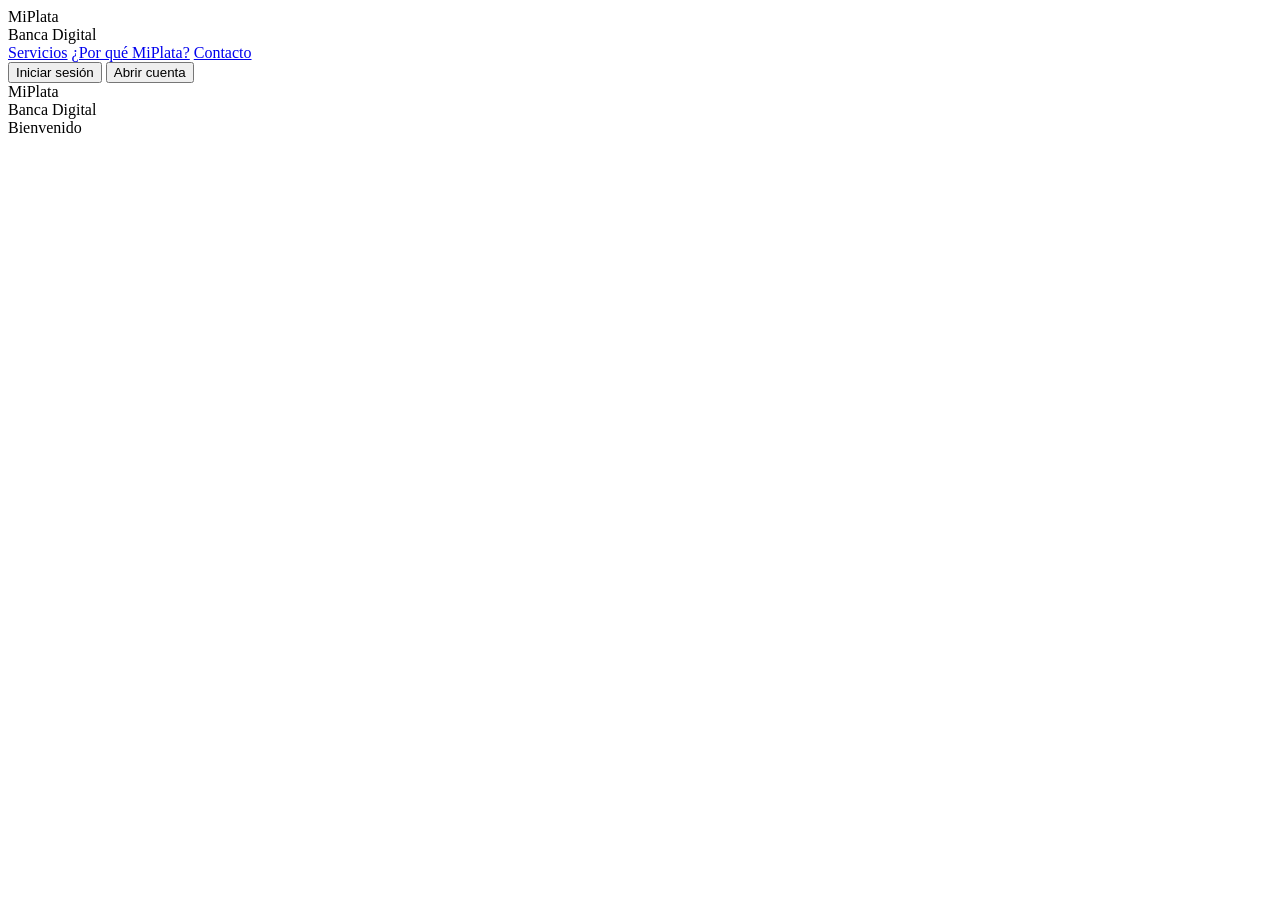
==== index.html @ abe961ae "Añadiendo index.html desde la carpeta Miplata" ====
<!DOCTYPE html>
<html lang="es">
<head>
  <meta charset="UTF-8">
  <meta name="viewport" content="width=device-width, initial-scale=1.0">
  <title>MiPlata · Banca Digital</title>
  <link rel="stylesheet" href="css/styles.css">
  <link rel="preconnect" href="https://fonts.googleapis.com">
  <link rel="preconnect" href="https://fonts.gstatic.com" crossorigin>
</head>
<body>

<!-- ══════════════════════════════════════════
     LANDING
══════════════════════════════════════════ -->
<!-- PÁGINA DE DESTINO -->
<div id="page-landing" style="display:none">
  <section class="hero">
    <div class="hero-content">
      <div class="hero-badge"><span class="badge-dot"></span>Banca 100% digital y segura</div>
      <h1 class="hero-title">
        Tu dinero,<br>
        <span class="italic">inteligente</span><br>
        y <span class="gold">libre</span>
      </h1>
      <p class="hero-desc">
        MiPlata es la plataforma financiera que pone <strong>el control en tus manos</strong>.
        Gestiona cuentas, transfiere al instante y crece con nosotros.
      </p>
      <div class="hero-actions">
        <button class="btn-primary" id="hero-btn-register">Abrir mi cuenta</button>
        <button class="btn-outline" id="hero-btn-login">Iniciar sesión</button>
      </div>
    </div>
    <div class="hero-visual">
      <div class="bank-card">
        <div class="card-chip"></div>
        <div class="card-number">•••• &nbsp;•••• &nbsp;•••• &nbsp;3456</div>
        <div class="card-footer">
          <div>
            <div class="card-holder-label">Titular</div>
            <div class="card-holder-name">Nombre del cliente</div>
          </div>
          <div>
            <div class="card-brand-name">Mi<span>Plata</span></div>
            <div class="card-brand-sub">Banca Digital</div>
          </div>
        </div>
      </div>
    </div>
  </section>
<!-- Servicios destacados -->
  <section class="features" id="servicios">
    <div class="products-header">
      <h2 class="products-heading">Elige el producto que <em class="heading-em">transforma</em> tu vida</h2>
      <p class="products-subheading">Desde el ahorro cotidiano hasta crédito premium, MiPlata tiene la cuenta perfecta para cada etapa de tu vida financiera.</p>
    </div>
    <div class="products-grid">

      <!-- Cuenta de Ahorros -->
      <div class="product-card">
        <div class="pc-icon pc-icon--green">
          <svg viewBox="0 0 24 24" fill="none" stroke="currentColor" stroke-width="1.8" stroke-linecap="round" stroke-linejoin="round"><path d="M3 9l9-7 9 7v11a2 2 0 0 1-2 2H5a2 2 0 0 1-2-2z"/><polyline points="9 22 9 12 15 12 15 22"/></svg>
        </div>
        <span class="pc-badge pc-badge--green">Cuenta de Ahorros</span>
        <h3 class="pc-title">Ahorra con propósito y rendimiento</h3>
        <p class="pc-desc">Abre tu cuenta en minutos. Sin cuota de manejo, con rendimientos reales y acceso 24/7.</p>
        <ul class="pc-list">
          <li class="pc-item pc-item--green">1.5% mensual garantizado</li>
          <li class="pc-item pc-item--green">Sin cuota de manejo</li>
          <li class="pc-item pc-item--green">Acceso 24/7</li>
        </ul>
      </div>

      <!-- Cuenta Corriente -->
      <div class="product-card product-card--featured">
        <div class="pc-icon pc-icon--blue">
          <svg viewBox="0 0 24 24" fill="none" stroke="currentColor" stroke-width="1.8" stroke-linecap="round" stroke-linejoin="round"><rect x="2" y="3" width="20" height="14" rx="2"/><path d="M8 21h8"/><path d="M12 17v4"/></svg>
        </div>
        <span class="pc-badge pc-badge--blue">Cuenta Corriente</span>
        <h3 class="pc-title">Poder financiero para tus finanzas diarias</h3>
        <p class="pc-desc">La cuenta diseñada para el día a día con sobregiro incluido y transferencias sin comisiones.</p>
        <ul class="pc-list">
          <li class="pc-item pc-item--blue">Sobregiro del 20% incluido</li>
          <li class="pc-item pc-item--blue">Transferencias sin límite</li>
          <li class="pc-item pc-item--blue">Sin comisiones ocultas</li>
        </ul>
      </div>

      <!-- Tarjeta de Crédito -->
      <div class="product-card">
        <div class="pc-icon pc-icon--gold">
          <svg viewBox="0 0 24 24" fill="none" stroke="currentColor" stroke-width="1.8" stroke-linecap="round" stroke-linejoin="round"><rect x="1" y="4" width="22" height="16" rx="2"/><line x1="1" y1="10" x2="23" y2="10"/></svg>
        </div>
        <span class="pc-badge pc-badge--gold">Tarjeta de Crédito</span>
        <h3 class="pc-title">Crédito inteligente sin sorpresas</h3>
        <p class="pc-desc">Cupo de $4.000.000, cuotas flexibles y tasa transparente calculada al instante.</p>
        <ul class="pc-list">
          <li class="pc-item pc-item--gold">Cupo de $4.000.000</li>
          <li class="pc-item pc-item--gold">Hasta 12 cuotas</li>
          <li class="pc-item pc-item--gold">Cuota calculada al instante</li>
        </ul>
      </div>

    </div>
  </section>
<!-- ¿Por qué MiPlata? -->
  <section class="why-section" id="por-que-miplata">
    <h2 class="section-title">¿Por qué MiPlata?</h2>
    <p class="why-subtitle">Más que un banco, tu aliado financiero digital</p>
    <div class="why-grid">
      <div class="why-card">
        <div class="why-icon">
          <svg viewBox="0 0 24 24" fill="none" stroke="currentColor" stroke-width="1.8" stroke-linecap="round" stroke-linejoin="round"><rect x="5" y="2" width="14" height="20" rx="2"/><line x1="12" y1="18" x2="12.01" y2="18"/></svg>
        </div>
        <h3 class="why-title">100% Digital</h3>
        <p class="why-desc">Sin filas, sin papeleos, sin sucursales. Gestiona todas tus finanzas desde tu celular o computador en cualquier momento.</p>
      </div>
      <div class="why-card">
        <div class="why-icon why-icon--gold">
          <svg viewBox="0 0 24 24" fill="none" stroke="currentColor" stroke-width="1.8" stroke-linecap="round" stroke-linejoin="round"><circle cx="12" cy="12" r="10"/><line x1="12" y1="8" x2="12" y2="12"/><line x1="12" y1="16" x2="12.01" y2="16"/></svg>
        </div>
        <h3 class="why-title">Sin comisiones ocultas</h3>
        <p class="why-desc">Transparencia total en cada operación. Lo que ves es lo que pagas: sin cobros sorpresa ni letras pequeñas.</p>
      </div>
      <div class="why-card">
        <div class="why-icon">
          <svg viewBox="0 0 24 24" fill="none" stroke="currentColor" stroke-width="1.8" stroke-linecap="round" stroke-linejoin="round"><path d="M12 22s8-4 8-10V5l-8-3-8 3v7c0 6 8 10 8 10z"/></svg>
        </div>
        <h3 class="why-title">Seguridad bancaria</h3>
        <p class="why-desc">Autenticación robusta con bloqueo automático ante intentos no autorizados. Tu dinero protegido las 24 horas.</p>
      </div>
      <div class="why-card">
        <div class="why-icon why-icon--gold">
          <svg viewBox="0 0 24 24" fill="none" stroke="currentColor" stroke-width="1.8" stroke-linecap="round" stroke-linejoin="round"><polyline points="23 6 13.5 15.5 8.5 10.5 1 18"/><polyline points="17 6 23 6 23 12"/></svg>
        </div>
        <h3 class="why-title">Rendimientos automáticos</h3>
        <p class="why-desc">Tu cuenta de ahorros crece sola con un rendimiento del 1.5% mensual aplicado automáticamente en cada retiro.</p>
      </div>
      <div class="why-card">
        <div class="why-icon">
          <svg viewBox="0 0 24 24" fill="none" stroke="currentColor" stroke-width="1.8" stroke-linecap="round" stroke-linejoin="round"><polyline points="17 1 21 5 17 9"/><path d="M3 11V9a4 4 0 0 1 4-4h14"/><polyline points="7 23 3 19 7 15"/><path d="M21 13v2a4 4 0 0 1-4 4H3"/></svg>
        </div>
        <h3 class="why-title">Transferencias sin costo</h3>
        <p class="why-desc">Mueve tu dinero entre tus productos o a cualquier usuario del sistema al instante y sin ninguna comisión.</p>
      </div>
      <div class="why-card">
        <div class="why-icon why-icon--gold">
          <svg viewBox="0 0 24 24" fill="none" stroke="currentColor" stroke-width="1.8" stroke-linecap="round" stroke-linejoin="round"><circle cx="12" cy="12" r="10"/><polyline points="12 6 12 12 16 14"/></svg>
        </div>
        <h3 class="why-title">Disponible 24/7</h3>
        <p class="why-desc">Tu banco nunca cierra. Accede a tus cuentas, realiza operaciones y consulta tu historial en cualquier momento del día.</p>
      </div>
    </div>
  </section>

<!-- Contacto -->
  <footer class="footer">
    <div class="footer-grid">
      <div class="footer-brand">
        <div class="brand-main" style="font-size:18px;font-weight:700">Mi<span style="color:var(--green)">Plata</span></div>
        <div class="brand-sub" style="font-size:8px;letter-spacing:3px;color:var(--w40);text-transform:uppercase;margin-top:2px">Banca Digital</div>
        <p style="margin-top:12px">La plataforma financiera digital que pone el control en tus manos. Segura, ágil y siempre disponible.</p>
      </div>
      <div class="footer-col">
        <h4>Productos</h4>
        <a href="#">Cuenta de Ahorros</a>
        <a href="#">Cuenta Corriente</a>
        <a href="#">Tarjeta de Crédito</a>
      </div>
      <div class="footer-col">
        <h4>Empresa</h4>
        <a href="#">¿Por qué MiPlata?</a>
        <a href="#">Sobre nosotros</a>
        <a href="#">Contacto</a>
      </div>
      <div class="footer-col">
        <h4>Legal</h4>
        <a href="#">Términos de uso</a>
        <a href="#">Política de privacidad</a>
        <a href="#">Seguridad</a>
      </div>
    </div>
    <div class="footer-bottom">
      <span>© 2025 MiPlata Banca Digital. Todos los derechos reservados.</span>
      <div class="footer-social">
        <a href="#"><svg viewBox="0 0 24 24" fill="none" stroke="currentColor" stroke-width="1.8" stroke-linecap="round" stroke-linejoin="round"><path d="M23 3a10.9 10.9 0 0 1-3.14 1.53 4.48 4.48 0 0 0-7.86 3v1A10.66 10.66 0 0 1 3 4s-4 9 5 13a11.64 11.64 0 0 1-7 2c9 5 20 0 20-11.5a4.5 4.5 0 0 0-.08-.83A7.72 7.72 0 0 0 23 3z"/></svg></a>
        <a href="#"><svg viewBox="0 0 24 24" fill="none" stroke="currentColor" stroke-width="1.8" stroke-linecap="round" stroke-linejoin="round"><path d="M16 8a6 6 0 0 1 6 6v7h-4v-7a2 2 0 0 0-2-2 2 2 0 0 0-2 2v7h-4v-7a6 6 0 0 1 6-6z"/><rect x="2" y="9" width="4" height="12"/><circle cx="4" cy="4" r="2"/></svg></a>
        <a href="#"><svg viewBox="0 0 24 24" fill="none" stroke="currentColor" stroke-width="1.8" stroke-linecap="round" stroke-linejoin="round"><rect x="2" y="2" width="20" height="20" rx="5"/><path d="M16 11.37A4 4 0 1 1 12.63 8 4 4 0 0 1 16 11.37z"/><line x1="17.5" y1="6.5" x2="17.51" y2="6.5"/></svg></a>
      </div>
    </div>
  </footer>
</div>

<!-- ══════════════════════════════════════════
     LOGIN
══════════════════════════════════════════ -->
<div id="page-login" style="display:none">
  <div class="auth-page">
    <div class="auth-container">
      <div class="auth-brand">
        <h2>Bienvenido a<br>Mi<span>Plata</span></h2>
        <p>Acceda de forma segura a su banca digital. Sus finanzas en un solo lugar, siempre disponibles.</p>
      </div>
      <div class="auth-card">
        <h3>Iniciar sesión</h3>
        <div id="login-intentos" class="intentos-badge hidden">
          <svg viewBox="0 0 24 24" fill="none" stroke="currentColor" stroke-width="1.8" stroke-linecap="round" stroke-linejoin="round"><rect x="3" y="11" width="18" height="11" rx="2"/><path d="M7 11V7a5 5 0 0 1 10 0v4"/></svg>
          <span></span>
        </div>
        <div id="login-alert" class="hidden" style="margin-bottom:16px"></div>
        <form id="form-login">
          <div class="form-group">
            <label>Usuario</label>
            <input id="login-usuario" class="form-control" type="text" placeholder="Nombre de usuario" autocomplete="username">
          </div>
          <div class="form-group">
            <label>Contraseña</label>
            <input id="login-contrasena" class="form-control" type="password" placeholder="Contraseña" autocomplete="current-password">
          </div>
          <button class="btn-submit" id="btn-login" type="submit">Iniciar sesión</button>
        </form>
        <div class="auth-footer">¿No tiene cuenta? <a href="#" id="link-to-registro">Regístrese aquí</a></div>
      </div>
    </div>
  </div>
</div>

<!-- ══════════════════════════════════════════
     REGISTRO
══════════════════════════════════════════ -->
<div id="page-registro" style="display:none">
  <div class="auth-page">
    <div class="auth-container">
      <div class="auth-brand">
        <h2>Únase a<br>Mi<span>Plata</span></h2>
        <p>Abra su cuenta en minutos y comience a gestionar su dinero de forma inteligente y segura.</p>
      </div>
      <div class="auth-card">
        <h3>Crear cuenta</h3>
        <div id="reg-alert" class="hidden" style="margin-bottom:16px"></div>
        <form id="form-registro">
          <div class="form-row">
            <div class="form-group">
              <label>Tipo de documento</label>
              <select id="reg-tipo-doc" class="form-control">
                <option value="CC">Cédula de ciudadanía</option>
                <option value="PA">Pasaporte</option>
              </select>
            </div>
            <div class="form-group">
              <label>Número de documento</label>
              <input id="reg-id" class="form-control" type="text" placeholder="Ej: 1234567890">
            </div>
          </div>
          <div class="form-group">
            <label>Celular</label>
            <input id="reg-celular" class="form-control" type="tel" placeholder="Ej: 3001234567">
          </div>
          <div class="form-group">
            <label>Nombre completo</label>
            <input id="reg-nombre" class="form-control" type="text" placeholder="Nombre y apellidos">
          </div>
          <div class="form-group">
            <label>Usuario <span style="color:var(--w40);font-size:11px">(identificador único)</span></label>
            <input id="reg-usuario" class="form-control" type="text" placeholder="Nombre de usuario">
          </div>
          <div class="form-row">
            <div class="form-group">
              <label>Contraseña</label>
              <input id="reg-contrasena" class="form-control" type="password" placeholder="Mínimo 4 caracteres">
            </div>
            <div class="form-group">
              <label>Confirmar contraseña</label>
              <input id="reg-confirmar" class="form-control" type="password" placeholder="Repita la contraseña">
            </div>
          </div>
          <div class="form-row">
            <div class="form-group">
              <label>Tipo de cuenta</label>
              <select id="reg-tipo" class="form-control">
                <option value="AH">Cuenta de Ahorros</option>
                <option value="CC">Cuenta Corriente</option>
              </select>
            </div>
            <div class="form-group">
              <label>Saldo inicial (COP)</label>
              <input id="reg-saldo" class="form-control" type="number" min="0" placeholder="Ej: 500.000">
            </div>
          </div>
          <button class="btn-submit" type="submit">Crear mi cuenta</button>
        </form>
        <div class="auth-footer">¿Ya tiene cuenta? <a href="#" id="link-to-login">Inicie sesión</a></div>
      </div>
    </div>
  </div>
</div>
<!-- FIN LANDING / LOGIN / REGISTRO -->
<!-- ══════════════════════════════════════════
     DASHBOARD
══════════════════════════════════════════ -->
<!-- NAVBAR (landing / auth) -->
<nav class="navbar" id="main-navbar">
  <div class="nav-brand">
    <div class="brand-main">Mi<span>Plata</span></div>
    <div class="brand-sub">Banca Digital</div>
  </div>
  <div class="nav-links">
    <a href="#servicios" id="nav-servicios">Servicios</a>
    <a href="#por-que-miplata" id="nav-por-que">¿Por qué MiPlata?</a>
    <a href="#">Contacto</a>
  </div>
  <div class="nav-actions">
    <button class="btn-nav-login" id="nav-login">Iniciar sesión</button>
    <button class="btn-nav-register" id="nav-register">Abrir cuenta</button>
  </div>
</nav>

<!-- TOPBAR DASHBOARD -->
<header class="dash-topbar" id="dash-topbar">
  <div class="dash-topbar__brand">
    <div class="brand-main">Mi<span>Plata</span></div>
    <div class="brand-sub">Banca Digital</div>
  </div>
  <div class="dash-topbar__center">
    <div class="dash-topbar__greeting" id="topbar-greeting">Bienvenido</div>
    <div class="dash-topbar__date" id="topbar-date"></div>
  </div>
  
</header>
<!-- FIN NAVBAR / TOPBAR -->
<div id="page-dashboard" style="display:none">
  <div class="dashboard">
    <aside class="sidebar">
      <div class="sidebar-user">
        <div class="sidebar-avatar" id="sidebar-avatar">MP</div>
        <div class="sidebar-name" id="sidebar-name">Cliente</div>
        <div class="sidebar-id" id="sidebar-id">ID: —</div>
      </div>
      <nav class="sidebar-nav">
        <button class="nav-item active" data-panel="panel-saldo">
          <svg viewBox="0 0 24 24" fill="none" stroke="currentColor" stroke-width="1.8" stroke-linecap="round" stroke-linejoin="round"><rect x="1" y="4" width="22" height="16" rx="3"/><path d="M1 10h22"/></svg>
          Consultar Saldo
        </button>
        <button class="nav-item" data-panel="panel-consignar">
          <svg viewBox="0 0 24 24" fill="none" stroke="currentColor" stroke-width="1.8" stroke-linecap="round" stroke-linejoin="round"><line x1="12" y1="19" x2="12" y2="5"/><polyline points="5 12 12 5 19 12"/></svg>
          Consignar
        </button>
        <button class="nav-item" data-panel="panel-retirar">
          <svg viewBox="0 0 24 24" fill="none" stroke="currentColor" stroke-width="1.8" stroke-linecap="round" stroke-linejoin="round"><line x1="12" y1="5" x2="12" y2="19"/><polyline points="19 12 12 19 5 12"/></svg>
          Retirar
        </button>
        <button class="nav-item" data-panel="panel-transferir">
          <svg viewBox="0 0 24 24" fill="none" stroke="currentColor" stroke-width="1.8" stroke-linecap="round" stroke-linejoin="round"><polyline points="17 1 21 5 17 9"/><path d="M3 11V9a4 4 0 0 1 4-4h14"/><polyline points="7 23 3 19 7 15"/><path d="M21 13v2a4 4 0 0 1-4 4H3"/></svg>
          Transferir
        </button>
        <button class="nav-item" data-panel="panel-movimientos">
          <svg viewBox="0 0 24 24" fill="none" stroke="currentColor" stroke-width="1.8" stroke-linecap="round" stroke-linejoin="round"><circle cx="12" cy="12" r="10"/><polyline points="12 6 12 12 16 14"/></svg>
          Movimientos
        </button>
        <div class="nav-divider"></div>
        <button class="nav-item" data-panel="panel-perfil">
          <svg viewBox="0 0 24 24" fill="none" stroke="currentColor" stroke-width="1.8" stroke-linecap="round" stroke-linejoin="round"><path d="M20 21v-2a4 4 0 0 0-4-4H8a4 4 0 0 0-4 4v2"/><circle cx="12" cy="7" r="4"/></svg>
          Perfil
        </button>
        <div class="nav-divider"></div>
        <button class="nav-item danger" id="btn-logout">
          <svg viewBox="0 0 24 24" fill="none" stroke="currentColor" stroke-width="1.8" stroke-linecap="round" stroke-linejoin="round"><path d="M9 21H5a2 2 0 0 1-2-2V5a2 2 0 0 1 2-2h4"/><polyline points="16 17 21 12 16 7"/><line x1="21" y1="12" x2="9" y2="12"/></svg>
          Cerrar sesión
        </button>
      </nav>
    </aside>
<!-- CONTENIDO PRINCIPAL -->
    <main class="main-content">
      <div class="account-tabs" id="account-tabs"></div>

      <div class="balance-card">
        <div class="balance-label" id="balance-label">Saldo disponible</div>
        <div class="balance-amount" id="balance-amount">$0</div>
        <div class="balance-account-num" id="balance-account-num"></div>
        <div class="balance-meta" id="balance-meta"></div>
      </div>
<!-- PANEL SALDO -->
      <div class="panel active" id="panel-saldo">
        <h2 class="panel-title">Consultar saldo</h2>
        <div id="saldo-content"></div>
      </div>
<!-- PANEL CONSIGNAR -->
      <div class="panel" id="panel-consignar">
        <h2 class="panel-title">Consignar dinero</h2>
        <div id="consignar-content"></div>
      </div>
<!-- PANEL RETIRAR -->
      <div class="panel" id="panel-retirar">
        <h2 class="panel-title">Retirar dinero</h2>
        <div id="retirar-content"></div>
      </div>
<!-- PANEL TRANSFERIR -->
      <div class="panel" id="panel-transferir">
        <h2 class="panel-title">Transferir</h2>
        <div id="transferir-content"></div>
      </div>
<!-- PANEL MOVIMIENTOS -->
      <div class="panel" id="panel-movimientos">
        <h2 class="panel-title">Historial de movimientos</h2>
        <div class="movements-list" id="movimientos-list"></div>
      </div>
<!-- PANEL PERFIL -->
      <div class="panel" id="panel-perfil">
        <h2 class="panel-title">Perfil y seguridad</h2>
        <div id="perfil-content"></div>
      </div>
    </main>
  </div>
</div>

<!-- Scripts en orden estricto de dependencias -->
<script src="js/models/enums.js"></script>
<script src="js/interfaces/interfaces.js"></script>
<script src="js/models/movimiento.js"></script>
<script src="js/models/cuenta.js"></script>
<script src="js/models/cuentaahorros.js"></script>
<script src="js/models/cuentacorriente.js"></script>
<script src="js/models/tarjetacredito.js"></script>
<script src="js/models/cliente.js"></script>
<script src="js/services/services.js"></script>
<script src="js/ui/icons.js"></script>
<script src="js/ui/uihelpers.js"></script>
<script src="js/ui/uiauth.js"></script>
<script src="js/ui/uidashboard.js"></script>
<script src="js/app.js"></script>
</body>
</html>
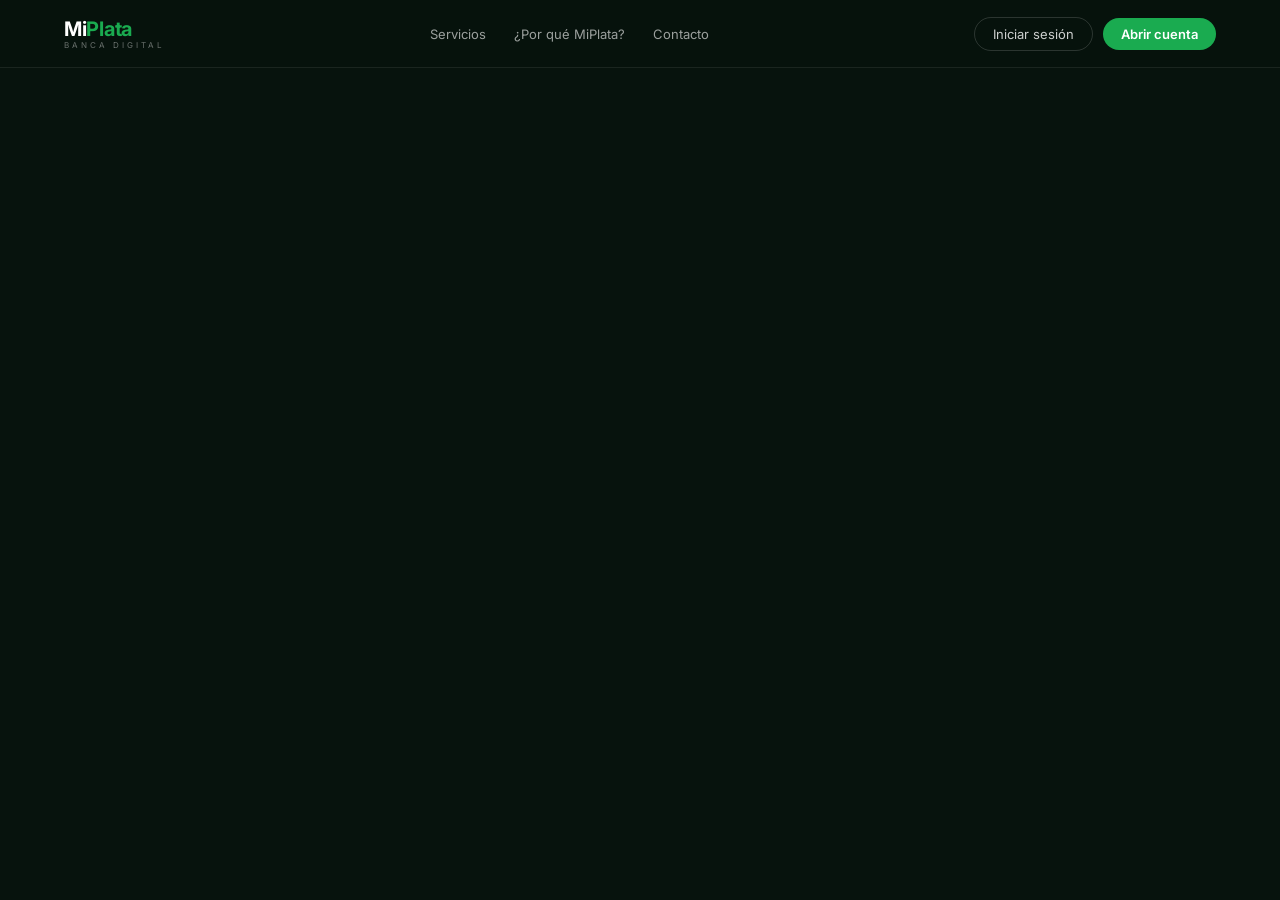
==== commit 4328096d: "Añadiendo index.html desde la carpeta Miplata pr" ====
--- a/index.html
+++ b/index.html
@@ -4,7 +4,7 @@
   <meta charset="UTF-8">
   <meta name="viewport" content="width=device-width, initial-scale=1.0">
   <title>MiPlata · Banca Digital</title>
-  <link rel="stylesheet" href="css/styles.css">
+  <link rel="stylesheet" href="Miplata/css/styles.css">
   <link rel="preconnect" href="https://fonts.googleapis.com">
   <link rel="preconnect" href="https://fonts.gstatic.com" crossorigin>
 </head>
@@ -415,19 +415,19 @@
 </div>
 
 <!-- Scripts en orden estricto de dependencias -->
-<script src="js/models/enums.js"></script>
-<script src="js/interfaces/interfaces.js"></script>
-<script src="js/models/movimiento.js"></script>
-<script src="js/models/cuenta.js"></script>
-<script src="js/models/cuentaahorros.js"></script>
-<script src="js/models/cuentacorriente.js"></script>
-<script src="js/models/tarjetacredito.js"></script>
-<script src="js/models/cliente.js"></script>
-<script src="js/services/services.js"></script>
-<script src="js/ui/icons.js"></script>
-<script src="js/ui/uihelpers.js"></script>
-<script src="js/ui/uiauth.js"></script>
-<script src="js/ui/uidashboard.js"></script>
-<script src="js/app.js"></script>
+<script src="Miplata/js/models/enums.js"></script>
+<script src="Miplata/js/interfaces/interfaces.js"></script>
+<script src="Miplata/js/models/movimiento.js"></script>
+<script src="Miplata/js/models/cuenta.js"></script>
+<script src="Miplata/js/models/cuentaahorros.js"></script>
+<script src="Miplata/js/models/cuentacorriente.js"></script>
+<script src="Miplata/js/models/tarjetacredito.js"></script>
+<script src="Miplata/js/models/cliente.js"></script>
+<script src="Miplata/js/services/services.js"></script>
+<script src="Miplata/js/ui/icons.js"></script>
+<script src="Miplata/js/ui/uihelpers.js"></script>
+<script src="Miplata/js/ui/uiauth.js"></script>
+<script src="Miplata/js/ui/uidashboard.js"></script>
+<script src="Miplata/js/app.js"></script>
 </body>
 </html>
--- a/Miplata/css/styles.css
+++ b/Miplata/css/styles.css
@@ -0,0 +1,623 @@
+@import url('https://fonts.googleapis.com/css2?family=Playfair+Display:ital,wght@0,700;1,400&family=Inter:wght@300;400;500;600&family=Roboto+Mono:wght@400;500&display=swap');
+
+:root {
+  --bg-deep:      #07130d;
+  --bg-dark:      #0c1e12;
+  --bg-card:      #112617;
+  --bg-panel:     #163020;
+  --bg-input:     #0f2218;
+  --green:        #1aab50;
+  --green-light:  #22cc60;
+  --green-glow:   rgba(26,171,80,0.13);
+  --green-border: rgba(26,171,80,0.25);
+  --gold:         #c9962a;
+  --gold-light:   #e8b84b;
+  --white:        #ffffff;
+  --w80:          rgba(255,255,255,0.80);
+  --w60:          rgba(255,255,255,0.60);
+  --w40:          rgba(255,255,255,0.40);
+  --w15:          rgba(255,255,255,0.15);
+  --w08:          rgba(255,255,255,0.08);
+  --w04:          rgba(255,255,255,0.04);
+  --error:        #c0392b;
+  --error-bg:     rgba(192,57,43,0.12);
+  --error-border: rgba(192,57,43,0.30);
+  --warn:         #d68910;
+  --warn-bg:      rgba(214,137,16,0.12);
+  --warn-border:  rgba(214,137,16,0.30);
+  --success:      #1aab50;
+  --success-bg:   rgba(26,171,80,0.12);
+  --success-border:rgba(26,171,80,0.30);
+  --radius-sm:    6px;
+  --radius-md:    10px;
+  --radius-lg:    16px;
+  --radius-xl:    22px;
+  --font-display: 'Playfair Display', serif;
+  --font-ui:      'Inter', sans-serif;
+  --font-mono:    'Roboto Mono', monospace;
+  --trans:        all 0.22s ease;
+}
+/* Reset básico y estilos globales */
+*,*::before,*::after { box-sizing:border-box; margin:0; padding:0; }
+html { scroll-behavior:smooth; }
+body { font-family:var(--font-ui); background:var(--bg-deep); color:var(--white); min-height:100vh; overflow-x:hidden; }
+a { text-decoration:none; color:inherit; }
+button { cursor:pointer; border:none; font-family:var(--font-ui); outline:none; }
+input,select,textarea { font-family:var(--font-ui); outline:none; }
+.hidden { display:none !important; }
+
+/* ---- ALERTAS ---- */
+.alert {
+  padding:12px 16px;
+  border-radius:var(--radius-sm);
+  font-size:13px;
+  font-weight:500;
+  display:flex;
+  align-items:flex-start;
+  gap:10px;
+  animation:fadeSlide .25s ease;
+  line-height:1.5;
+}
+.alert svg { flex-shrink:0; margin-top:1px; width:14px; height:14px; }
+.alert-success { background:var(--success-bg); color:#2ecc71; border:1px solid var(--success-border); }
+.alert-error   { background:var(--error-bg);   color:#e74c3c; border:1px solid var(--error-border); }
+.alert-warning { background:var(--warn-bg);    color:#f39c12; border:1px solid var(--warn-border); }
+@keyframes fadeSlide { from{opacity:0;transform:translateY(-4px)} to{opacity:1;transform:translateY(0)} }
+
+/* ---- NAVBAR ---- */
+.navbar {
+  position:fixed; top:0; left:0; right:0; z-index:1000;
+  display:flex; align-items:center; justify-content:space-between;
+  padding:0 5%; height:68px;
+  background:rgba(7,19,13,0.97);
+  backdrop-filter:blur(16px);
+  border-bottom:1px solid var(--w08);
+}
+.nav-brand { display:flex; flex-direction:column; line-height:1; cursor:pointer; }
+.nav-brand .brand-main { font-size:20px; font-weight:700; letter-spacing:-0.3px; }
+.nav-brand .brand-main span { color:var(--green); }
+.nav-brand .brand-sub { font-size:8px; letter-spacing:3px; color:var(--w40); text-transform:uppercase; margin-top:2px; }
+.nav-links { display:flex; align-items:center; gap:28px; }
+.nav-links a { font-size:13px; color:var(--w60); transition:var(--trans); }
+.nav-links a:hover { color:var(--white); }
+.nav-actions { display:flex; align-items:center; gap:10px; }
+.btn-nav-login {
+  padding:8px 18px; background:transparent;
+  border:1px solid var(--w15); border-radius:50px;
+  color:var(--w80); font-size:13px; transition:var(--trans);
+}
+.btn-nav-login:hover { border-color:var(--green); color:var(--green); }
+.btn-nav-register {
+  padding:8px 18px; background:var(--green); border-radius:50px;
+  color:var(--white); font-size:13px; font-weight:600; transition:var(--trans);
+}
+.btn-nav-register:hover { background:var(--green-light); transform:translateY(-1px); }
+
+/* ---- LANDING ---- */
+.hero {
+  min-height:100vh; display:flex; align-items:center;
+  padding:100px 5% 60px; gap:60px; position:relative; overflow:hidden;
+}
+.hero-content { flex:1; max-width:540px; }
+.hero-badge {
+  display:inline-flex; align-items:center; gap:8px;
+  padding:7px 14px; margin-bottom:28px;
+  background:var(--green-glow); border:1px solid var(--green-border);
+  border-radius:50px; font-size:11px; font-weight:600;
+  letter-spacing:2px; text-transform:uppercase; color:var(--green);
+}
+.badge-dot { width:6px; height:6px; background:var(--green); border-radius:50%; }
+.hero-title {
+  font-family:var(--font-display);
+  font-size:clamp(40px,5vw,64px);
+  font-weight:700; line-height:1.08; margin-bottom:22px;
+}
+.hero-title .italic { font-style:italic; color:var(--green); }
+.hero-title .gold   { color:var(--gold); }
+.hero-desc { font-size:15px; line-height:1.75; color:var(--w60); margin-bottom:36px; max-width:440px; }
+.hero-actions { display:flex; gap:14px; flex-wrap:wrap; }
+
+.btn-primary {
+  padding:13px 30px; background:var(--green); border-radius:50px;
+  color:var(--white); font-size:14px; font-weight:600; transition:var(--trans);
+}
+.btn-primary:hover { background:var(--green-light); transform:translateY(-2px); }
+.btn-outline {
+  padding:13px 30px; background:transparent;
+  border:1px solid var(--w15); border-radius:50px;
+  color:var(--w80); font-size:14px; transition:var(--trans);
+}
+.btn-outline:hover { border-color:var(--w40); background:var(--w04); }
+
+.hero-visual { flex:1; display:flex; justify-content:center; align-items:center; }
+.bank-card {
+  width:320px; height:188px;
+  background:linear-gradient(135deg,#163020 0%,#0c1e12 70%,#112617 100%);
+  border-radius:18px; padding:26px;
+  border:1px solid rgba(26,171,80,0.18);
+  position:relative; transform:rotate(-4deg); transition:var(--trans);
+  overflow:hidden;
+}
+.bank-card::before {
+  content:''; position:absolute; top:-40px; right:-40px;
+  width:160px; height:160px;
+  background:radial-gradient(circle,rgba(26,171,80,0.06) 0%,transparent 70%);
+  border-radius:50%;
+}
+.bank-card:hover { transform:rotate(0deg) scale(1.02); }
+.card-chip { width:36px; height:28px; background:linear-gradient(135deg,var(--gold-light),var(--gold)); border-radius:5px; margin-bottom:24px; }
+.card-number { font-family:var(--font-mono); font-size:15px; letter-spacing:3px; color:var(--w60); margin-bottom:14px; }
+.card-footer { display:flex; justify-content:space-between; align-items:flex-end; }
+.card-holder-label { font-size:8px; letter-spacing:2px; color:var(--w40); text-transform:uppercase; }
+.card-holder-name  { font-size:13px; font-weight:500; margin-top:3px; }
+.card-brand-name   { font-size:15px; font-weight:700; text-align:right; }
+.card-brand-name span { color:var(--green); }
+.card-brand-sub { font-size:7px; letter-spacing:2px; color:var(--w40); text-align:right; margin-top:2px; }
+
+/* ---- SECCIÓN PRODUCTOS ---- */
+.features { padding:90px 10% 100px; background:var(--bg-dark); }
+.section-title { font-size:30px; font-weight:700; text-align:center; margin-bottom:44px; }
+
+.products-header { max-width:520px; margin-bottom:52px; }
+.products-heading {
+  font-family:var(--font-display);
+  font-size:clamp(28px,3.8vw,46px);
+  font-weight:700; line-height:1.1; margin-bottom:16px;
+}
+.heading-em { font-style:italic; color:var(--gold); }
+.products-subheading { font-size:14px; color:var(--w60); line-height:1.8; max-width:420px; }
+
+.products-grid {
+  display:grid;
+  grid-template-columns:repeat(3,1fr);
+  gap:20px;
+  max-width:1100px;
+}
+/** Para pantallas más pequeñas, ajustamos a 1 columna y luego a 2 columnas */
+/* Card base */
+.product-card {
+  background:var(--bg-card);
+  border:1px solid var(--w08);
+  border-radius:20px;
+  padding:30px 26px 28px;
+  display:flex; flex-direction:column;
+  transition:var(--trans);
+}
+.product-card:hover { transform:translateY(-5px); border-color:var(--w15); }
+.product-card--featured {
+  background:var(--bg-panel);
+  border-color:rgba(99,130,255,0.22);
+  box-shadow:0 2px 40px rgba(99,130,255,0.07);
+}
+/* Para destacar el producto "Tarjeta de Crédito", le damos un fondo ligeramente diferente, un borde con un color azul suave y una sombra sutil para hacerlo resaltar del resto de las tarjetas de producto. */
+/* Icono */
+.pc-icon {
+  width:46px; height:46px; border-radius:12px;
+  display:flex; align-items:center; justify-content:center;
+  margin-bottom:20px; flex-shrink:0;
+}
+.pc-icon svg { width:22px; height:22px; }
+.pc-icon--green { background:var(--green-glow);         border:1px solid var(--green-border); color:var(--green); }
+.pc-icon--blue  { background:rgba(99,130,255,0.13);    border:1px solid rgba(99,130,255,0.30); color:#8ca4ff; }
+.pc-icon--gold  { background:rgba(201,150,42,0.13);    border:1px solid rgba(201,150,42,0.30); color:var(--gold-light); }
+
+/* Badge */
+.pc-badge {
+  display:inline-block;
+  font-size:9px; font-weight:700; letter-spacing:1.6px; text-transform:uppercase;
+  padding:3px 10px; border-radius:50px; margin-bottom:16px; width:fit-content;
+}
+.pc-badge--green { background:var(--green-glow);       border:1px solid var(--green-border); color:var(--green); }
+.pc-badge--blue  { background:rgba(99,130,255,0.12);   border:1px solid rgba(99,130,255,0.28); color:#8ca4ff; }
+.pc-badge--gold  { background:rgba(201,150,42,0.12);   border:1px solid rgba(201,150,42,0.28); color:var(--gold-light); }
+
+/* Texto */
+.pc-title { font-size:18px; font-weight:700; line-height:1.3; margin-bottom:12px; }
+.pc-desc  { font-size:13px; color:var(--w60); line-height:1.75; margin-bottom:24px; flex:1; }
+
+/* Lista de características */
+.pc-list { list-style:none; border-top:1px solid var(--w08); padding-top:20px; display:flex; flex-direction:column; gap:11px; }
+.pc-item {
+  font-size:13px; font-weight:500; color:var(--w80);
+  display:flex; align-items:center; gap:9px;
+}
+.pc-item::before { content:''; width:7px; height:7px; border-radius:50%; flex-shrink:0; }
+.pc-item--green::before { background:var(--green);     box-shadow:0 0 7px rgba(26,171,80,0.55); }
+.pc-item--blue::before  { background:#8ca4ff;          box-shadow:0 0 7px rgba(99,130,255,0.55); }
+.pc-item--gold::before  { background:var(--gold-light);box-shadow:0 0 7px rgba(232,184,75,0.55); }
+
+/* ---- ¿POR QUÉ MIPLATA? ---- */
+.why-section { padding:80px 5%; background:var(--bg-deep); }
+.why-subtitle { text-align:center; font-size:15px; color:var(--w60); margin-top:-28px; margin-bottom:48px; }
+.why-grid { display:grid; grid-template-columns:repeat(auto-fit,minmax(280px,1fr)); gap:24px; max-width:1100px; margin:0 auto; }
+.why-card {
+  background:var(--bg-card); border:1px solid var(--w08);
+  border-radius:var(--radius-lg); padding:28px 24px;
+  transition:var(--trans); position:relative; overflow:hidden;
+}
+.why-card::before {
+  content:''; position:absolute; top:0; left:0; right:0; height:2px;
+  background:linear-gradient(90deg,var(--green),transparent);
+  opacity:0; transition:var(--trans);
+}
+.why-card:hover { border-color:var(--green-border); transform:translateY(-4px); box-shadow:0 8px 32px rgba(26,171,80,0.08); }
+.why-card:hover::before { opacity:1; }
+.why-icon {
+  width:44px; height:44px; margin-bottom:18px;
+  background:var(--green-glow); border:1px solid var(--green-border);
+  border-radius:var(--radius-md); display:flex; align-items:center; justify-content:center;
+  color:var(--green);
+}
+.why-icon svg { width:20px; height:20px; }
+.why-icon--gold {
+  background:rgba(201,150,42,0.10); border-color:rgba(201,150,42,0.25); color:var(--gold);
+}
+.why-title { font-size:16px; font-weight:600; margin-bottom:10px; }
+.why-desc  { font-size:13px; color:var(--w60); line-height:1.7; }
+
+.footer { background:var(--bg-dark); border-top:1px solid var(--w08); padding:48px 5% 24px; }
+.footer-grid { display:grid; grid-template-columns:2fr 1fr 1fr 1fr; gap:40px; margin-bottom:40px; }
+.footer-brand p { font-size:13px; color:var(--w40); margin-top:12px; line-height:1.65; }
+.footer-col h4 { font-size:11px; font-weight:600; letter-spacing:1.5px; text-transform:uppercase; color:var(--w40); margin-bottom:14px; }
+.footer-col a  { display:block; font-size:13px; color:var(--w60); margin-bottom:9px; transition:var(--trans); }
+.footer-col a:hover { color:var(--green); }
+.footer-bottom { border-top:1px solid var(--w08); padding-top:22px; display:flex; justify-content:space-between; align-items:center; font-size:12px; color:var(--w40); }
+.footer-social { display:flex; gap:14px; }
+.footer-social a { color:var(--w40); transition:var(--trans); }
+.footer-social a:hover { color:var(--green); }
+.footer-social svg { width:16px; height:16px; }
+/** Para pantallas más pequeñas, ajustamos el grid de la landing page a una sola columna y centramos el contenido. También reducimos los tamaños de fuente para mejorar la legibilidad en dispositivos móviles. */
+/* ---- AUTH PAGES ---- */
+.auth-page {
+  min-height:100vh; display:flex; align-items:center; justify-content:center;
+  padding:100px 20px 40px;
+}
+.auth-container { display:flex; gap:56px; max-width:940px; width:100%; align-items:center; }
+.auth-brand { flex:1; }
+.auth-brand h2 { font-family:var(--font-display); font-size:38px; margin-bottom:14px; line-height:1.1; }
+.auth-brand h2 span { color:var(--green); }
+.auth-brand p { font-size:14px; color:var(--w60); line-height:1.7; }
+.auth-demo {
+  margin-top:28px; padding:16px 18px;
+  background:var(--bg-card); border-radius:var(--radius-md);
+  border:1px solid var(--w08);
+}
+.auth-demo p { font-size:11px; color:var(--w40); margin-bottom:6px; letter-spacing:1px; text-transform:uppercase; }
+.auth-demo code { display:block; font-family:var(--font-mono); font-size:12px; color:var(--green); margin-bottom:4px; }
+
+.auth-card {
+  flex:1; background:var(--bg-card); border:1px solid var(--w08);
+  border-radius:var(--radius-xl); padding:38px 34px;
+}
+.auth-card h3 { font-size:20px; font-weight:700; margin-bottom:26px; }
+
+.form-group { margin-bottom:18px; }
+.form-group label { display:block; font-size:12px; font-weight:500; color:var(--w60); margin-bottom:7px; letter-spacing:0.3px; }
+.form-control {
+  width:100%; padding:11px 14px;
+  background:var(--bg-input); border:1px solid var(--w15);
+  border-radius:var(--radius-sm); color:var(--white); font-size:14px; transition:var(--trans);
+}
+.form-control:focus { border-color:var(--green); box-shadow:0 0 0 3px var(--green-glow); }
+.form-control::placeholder { color:var(--w40); }
+.form-control option { background:var(--bg-dark); }
+.form-row { display:grid; grid-template-columns:1fr 1fr; gap:14px; }
+
+.btn-submit {
+  width:100%; padding:13px; background:var(--green); border-radius:var(--radius-sm);
+  color:var(--white); font-size:14px; font-weight:600; transition:var(--trans); margin-top:6px;
+}
+.btn-submit:hover { background:var(--green-light); transform:translateY(-1px); }
+.auth-footer { margin-top:18px; text-align:center; font-size:13px; color:var(--w40); }
+.auth-footer a { color:var(--green); font-weight:500; }
+
+.intentos-badge {
+  display:inline-flex; align-items:center; gap:6px;
+  padding:6px 12px; margin-bottom:14px;
+  background:var(--error-bg); border:1px solid var(--error-border);
+  border-radius:50px; font-size:12px; font-weight:600; color:#e74c3c;
+}
+.intentos-badge svg { width:13px; height:13px; }
+
+/* ---- DASHBOARD TOPBAR ---- */
+.dash-topbar {
+  display:none;
+  position:fixed; top:0; left:0; right:0; z-index:1000;
+  height:68px; padding:0 32px;
+  background:rgba(7,19,13,0.97); backdrop-filter:blur(16px);
+  border-bottom:1px solid var(--w08);
+  align-items:center; justify-content:space-between; gap:20px;
+}
+.dash-topbar__brand {
+  display:flex; flex-direction:column; line-height:1; flex-shrink:0;
+}
+.dash-topbar__brand .brand-main { font-size:20px; font-weight:700; letter-spacing:-0.3px; }
+.dash-topbar__brand .brand-main span { color:var(--green); }
+.dash-topbar__brand .brand-sub { font-size:8px; letter-spacing:3px; color:var(--w40); text-transform:uppercase; margin-top:2px; }
+
+.dash-topbar__center {
+  flex:1; display:flex; flex-direction:column; align-items:center; gap:3px;
+}
+.dash-topbar__greeting {
+  font-size:14px; font-weight:600; color:var(--white); letter-spacing:-0.1px;
+}
+.dash-topbar__date {
+  font-size:11px; color:var(--w40); font-family:var(--font-mono); text-transform:capitalize;
+}
+
+.dash-topbar__right { display:flex; align-items:center; gap:12px; flex-shrink:0; }
+
+.dash-topbar__user {
+  display:flex; align-items:center; gap:10px;
+  padding:7px 14px; border-radius:9px;
+  border:1px solid var(--w08); background:var(--w04);
+}
+.dash-topbar__avatar {
+  width:34px; height:34px; border-radius:50%;
+  background:var(--green-glow); border:1.5px solid var(--green-border);
+  display:flex; align-items:center; justify-content:center;
+  font-size:12px; font-weight:700; color:var(--green); flex-shrink:0;
+  font-family:var(--font-ui);
+}
+.dash-topbar__userinfo { display:flex; flex-direction:column; gap:2px; }
+.dash-topbar__username { font-size:13px; font-weight:600; color:var(--white); line-height:1.1; }
+.dash-topbar__userlabel { font-size:10px; color:var(--green); letter-spacing:.6px; text-transform:uppercase; }
+
+.dash-topbar__logout {
+  display:flex; align-items:center; gap:7px;
+  padding:8px 16px; border-radius:8px;
+  border:1px solid var(--w12); background:transparent;
+  color:var(--w60); font-size:12px; font-weight:500; transition:var(--trans);
+}
+.dash-topbar__logout:hover {
+  background:rgba(192,57,43,0.12); border-color:rgba(192,57,43,0.35); color:#e74c3c;
+}
+
+/* ---- DASHBOARD ---- */
+.dashboard { display:flex; min-height:100vh; padding-top:68px; }
+
+.sidebar {
+  width:252px; background:var(--bg-dark); border-right:1px solid var(--w08);
+  padding:28px 0; position:fixed; top:68px; left:0; bottom:0; overflow-y:auto;
+}
+.sidebar-user { padding:0 20px 22px; border-bottom:1px solid var(--w08); margin-bottom:14px; }
+.sidebar-avatar {
+  width:44px; height:44px; background:var(--green-glow);
+  border:1.5px solid var(--green-border); border-radius:50%;
+  display:flex; align-items:center; justify-content:center;
+  font-size:16px; font-weight:700; color:var(--green); margin-bottom:10px;
+}
+.sidebar-name { font-size:14px; font-weight:600; }
+.sidebar-id   { font-size:11px; color:var(--w40); margin-top:2px; font-family:var(--font-mono); }
+
+.sidebar-nav { padding:0 10px; }
+.nav-item {
+  display:flex; align-items:center; gap:10px;
+  padding:10px 12px; border-radius:var(--radius-sm);
+  font-size:13px; color:var(--w60); transition:var(--trans);
+  margin-bottom:2px; width:100%; background:transparent; text-align:left;
+}
+.nav-item:hover { background:var(--w04); color:var(--white); }
+.nav-item.active { background:var(--green-glow); color:var(--green); font-weight:600; }
+.nav-item svg { width:16px; height:16px; flex-shrink:0; }
+.nav-divider { height:1px; background:var(--w08); margin:10px 12px; }
+.nav-item.danger { color:#e74c3c; }
+.nav-item.danger:hover { background:var(--error-bg); color:#e74c3c; }
+
+.main-content { flex:1; margin-left:252px; padding:28px 32px; max-width:calc(100vw - 252px); }
+
+.account-tabs { display:flex; gap:10px; margin-bottom:26px; flex-wrap:wrap; align-items:center; }
+.account-tab {
+  padding:8px 16px; background:var(--bg-card);
+  border:1px solid var(--w08); border-radius:50px;
+  color:var(--w60); font-size:12px; font-weight:500; transition:var(--trans);
+}
+.account-tab:hover { border-color:var(--green-border); color:var(--white); }
+.account-tab.active { background:var(--green-glow); border-color:var(--green-border); color:var(--green); font-weight:600; }
+.btn-solicitar-tc {
+  padding:8px 14px; background:transparent;
+  border:1px dashed var(--gold); border-radius:50px;
+  color:var(--gold); font-size:12px; font-weight:500; transition:var(--trans);
+  display:flex; align-items:center; gap:6px;
+}
+.btn-solicitar-tc:hover { background:rgba(201,150,42,0.08); }
+.btn-solicitar-tc svg { width:14px; height:14px; }
+
+.balance-card {
+  background:var(--bg-card); border:1px solid var(--green-border);
+  border-radius:var(--radius-xl); padding:28px 30px; margin-bottom:22px; position:relative; overflow:hidden;
+}
+.balance-card::after {
+  content:''; position:absolute; top:-80px; right:-80px;
+  width:220px; height:220px;
+  background:radial-gradient(circle,rgba(26,171,80,0.05) 0%,transparent 70%);
+  border-radius:50%; pointer-events:none;
+}
+.balance-label { font-size:11px; color:var(--w40); letter-spacing:1.5px; text-transform:uppercase; margin-bottom:6px; }
+.balance-amount { font-family:var(--font-mono); font-size:clamp(26px,3.5vw,40px); font-weight:500; color:var(--green); margin-bottom:6px; }
+.balance-account-num { font-size:12px; color:var(--w40); font-family:var(--font-mono); }
+.balance-meta { display:flex; gap:28px; margin-top:18px; flex-wrap:wrap; }
+.balance-meta-item .meta-label { font-size:10px; color:var(--w40); text-transform:uppercase; letter-spacing:1px; }
+.balance-meta-item .meta-value { font-size:13px; font-weight:500; margin-top:3px; }
+
+.panel { display:none; }
+.panel.active { display:block; }
+.panel-title { font-size:20px; font-weight:700; margin-bottom:22px; }
+
+.op-card {
+  background:var(--bg-card); border:1px solid var(--w08);
+  border-radius:var(--radius-lg); padding:26px; max-width:460px;
+}
+.op-card + .op-card { margin-top:18px; }
+.op-card h4 { font-size:14px; font-weight:600; color:var(--w80); margin-bottom:18px; padding-bottom:12px; border-bottom:1px solid var(--w08); }
+
+.btn-action {
+  width:100%; padding:12px; background:var(--green); border-radius:var(--radius-sm);
+  color:var(--white); font-size:14px; font-weight:600; transition:var(--trans); margin-top:4px;
+}
+.btn-action:hover { background:var(--green-light); transform:translateY(-1px); }
+.btn-action.secondary {
+  background:transparent; border:1px solid var(--w15); color:var(--w80);
+}
+.btn-action.secondary:hover { background:var(--w04); border-color:var(--w40); transform:none; }
+.btn-action.danger { background:var(--error); }
+.btn-action.danger:hover { background:#a93226; transform:none; }
+
+.info-box {
+  padding:11px 14px; border-radius:var(--radius-sm);
+  font-size:13px; display:flex; align-items:flex-start; gap:8px;
+  margin-bottom:16px; line-height:1.5;
+}
+.info-box svg { flex-shrink:0; margin-top:1px; }
+.info-box.warn { background:var(--warn-bg); border:1px solid var(--warn-border); color:#f39c12; }
+.info-box.info { background:var(--green-glow); border:1px solid var(--green-border); color:var(--green); }
+
+.cuota-preview {
+  background:var(--bg-panel); border:1px solid var(--green-border);
+  border-radius:var(--radius-md); padding:18px; margin-top:14px;
+}
+.cuota-preview .cp-label { font-size:10px; color:var(--w40); text-transform:uppercase; letter-spacing:1px; }
+.cuota-preview .cp-value { font-family:var(--font-mono); font-size:26px; color:var(--green); font-weight:500; margin:4px 0; }
+.cuota-preview .cp-detail { font-size:11px; color:var(--w40); }
+
+/* ---- Saldo panel ---- */
+.saldo-section { max-width:900px; }
+.saldo-section-title {
+  font-size:11px; font-weight:600; color:var(--w40);
+  text-transform:uppercase; letter-spacing:1.5px;
+  margin-bottom:14px; padding-bottom:10px;
+  border-bottom:1px solid var(--w08);
+}
+.saldo-stats {
+  display:grid;
+  grid-template-columns:repeat(2,1fr);
+  gap:14px;
+  margin-bottom:18px;
+}
+.saldo-stat-card {
+  background:var(--bg-panel);
+  border:1px solid var(--w08);
+  border-radius:var(--radius-md);
+  padding:16px 18px;
+  display:flex;
+  align-items:center;
+  gap:14px;
+  transition:var(--trans);
+}
+.saldo-stat-card:hover { border-color:var(--green-border); background:var(--bg-card); }
+.saldo-stat-icon {
+  width:40px; height:40px; flex-shrink:0;
+  border-radius:var(--radius-sm);
+  display:flex; align-items:center; justify-content:center;
+  background:var(--green-glow); border:1px solid var(--green-border); color:var(--green);
+}
+.saldo-stat-icon.gold { background:rgba(201,150,42,0.10); border-color:rgba(201,150,42,0.25); color:var(--gold); }
+.saldo-stat-icon svg { width:18px; height:18px; }
+.saldo-stat-body { flex:1; min-width:0; }
+.saldo-stat-label { font-size:10px; color:var(--w40); text-transform:uppercase; letter-spacing:1px; margin-bottom:4px; }
+.saldo-stat-value { font-family:var(--font-mono); font-size:16px; font-weight:500; color:var(--white); }
+.saldo-stat-value.c-green { color:var(--green); }
+.saldo-stat-value.c-gold  { color:var(--gold); }
+.saldo-stat-hint { font-size:11px; color:var(--w40); margin-top:3px; }
+.info-box svg { flex-shrink:0; margin-top:1px; width:15px; height:15px; }
+
+/* Movimientos */
+.movements-list { display:flex; flex-direction:column; gap:8px; }
+.mv-item {
+  display:flex; align-items:center; gap:14px;
+  padding:14px 18px; background:var(--bg-card);
+  border:1px solid var(--w08); border-radius:var(--radius-md); transition:var(--trans);
+}
+.mv-item:hover { border-color:var(--w15); }
+.mv-icon {
+  width:38px; height:38px; border-radius:8px;
+  display:flex; align-items:center; justify-content:center; flex-shrink:0;
+}
+.mv-icon svg { width:18px; height:18px; }
+.mv-icon.credit   { background:var(--success-bg); color:var(--green); }
+.mv-icon.debit    { background:var(--error-bg); color:#e74c3c; }
+.mv-icon.transfer { background:rgba(52,152,219,0.12); color:#3498db; }
+.mv-icon.tc       { background:rgba(201,150,42,0.12); color:var(--gold); }
+.mv-details { flex:1; min-width:0; }
+.mv-desc { font-size:13px; font-weight:500; white-space:nowrap; overflow:hidden; text-overflow:ellipsis; }
+.mv-date { font-size:11px; color:var(--w40); margin-top:2px; font-family:var(--font-mono); }
+.mv-amount { text-align:right; flex-shrink:0; }
+.mv-val { font-family:var(--font-mono); font-size:14px; font-weight:500; }
+.mv-val.credit   { color:var(--green); }
+.mv-val.debit    { color:#e74c3c; }
+.mv-saldo { font-size:10px; color:var(--w40); margin-top:2px; font-family:var(--font-mono); }
+
+/* Perfil */
+.profile-grid { display:grid; grid-template-columns:1fr 1fr; gap:20px; }
+
+/* Transferir */
+.transfer-validation {
+  display:flex; gap:10px; margin-top:6px; align-items:flex-start;
+}
+.transfer-validation input { flex:1; }
+.btn-verify {
+  padding:11px 14px; background:var(--bg-panel);
+  border:1px solid var(--w15); border-radius:var(--radius-sm);
+  color:var(--w80); font-size:13px; font-weight:500; transition:var(--trans); white-space:nowrap;
+}
+.btn-verify:hover { border-color:var(--green-border); color:var(--green); }
+.dest-confirmed {
+  padding:10px 14px; background:var(--success-bg); border:1px solid var(--success-border);
+  border-radius:var(--radius-sm); font-size:13px; color:var(--green);
+  display:flex; align-items:center; gap:8px; margin-top:8px;
+}
+.dest-confirmed svg { width:14px; height:14px; flex-shrink:0; }
+
+/* Modal */
+.modal-overlay {
+  position:fixed; inset:0; background:rgba(0,0,0,0.75);
+  backdrop-filter:blur(4px); display:flex; align-items:center; justify-content:center;
+  z-index:2000; animation:fadeSlide .2s ease;
+}
+.modal-box {
+  background:var(--bg-card); border:1px solid var(--w15);
+  border-radius:var(--radius-xl); padding:34px;
+  width:100%; max-width:440px;
+}
+.modal-box h3 { font-size:18px; font-weight:700; margin-bottom:8px; }
+.modal-box p  { font-size:13px; color:var(--w60); margin-bottom:20px; }
+.modal-actions { display:flex; gap:10px; margin-top:22px; justify-content:flex-end; }
+.btn-cancel {
+  padding:10px 22px; background:transparent; border:1px solid var(--w15);
+  border-radius:var(--radius-sm); color:var(--w60); font-size:13px; transition:var(--trans);
+}
+.btn-cancel:hover { background:var(--w04); color:var(--white); }
+
+/* ---- RESPONSIVE ---- */
+@media (max-width:1024px) {
+  .products-grid { grid-template-columns:1fr 1fr; }
+  .footer-grid { grid-template-columns:1fr 1fr; }
+  .profile-grid { grid-template-columns:1fr; }
+  .auth-container { flex-direction:column; gap:28px; }
+  .auth-brand { text-align:center; }
+}
+@media (max-width:768px) {
+  .nav-links { display:none; }
+  .hero { flex-direction:column; text-align:center; padding:90px 5% 40px; gap:36px; }
+  .hero-actions { justify-content:center; }
+  .bank-card { width:280px; height:168px; }
+  .dashboard { flex-direction:column; }
+  .sidebar { width:100%; position:relative; top:0; border-right:none; border-bottom:1px solid var(--w08); padding:12px 0; }
+  .sidebar-nav { display:flex; gap:4px; padding:0 10px; overflow-x:auto; }
+  .nav-item { padding:8px 12px; font-size:12px; white-space:nowrap; }
+  .nav-divider { width:1px; height:20px; margin:0 2px; }
+  .sidebar-user { display:none; }
+  .main-content { margin-left:0; max-width:100%; padding:18px 16px; }
+  .footer-grid { grid-template-columns:1fr; }
+  .footer-bottom { flex-direction:column; gap:14px; text-align:center; }
+  .form-row { grid-template-columns:1fr; }
+  .op-card { max-width:100%; }
+  .saldo-stats { grid-template-columns:1fr; }
+  .products-grid { grid-template-columns:1fr; }
+}
+@media (max-width:480px) {
+  .auth-card { padding:26px 18px; }
+  .balance-card { padding:20px 18px; }
+  .modal-box { padding:24px 18px; margin:0 16px; }
+  .main-content { padding:14px 12px; }
+}
